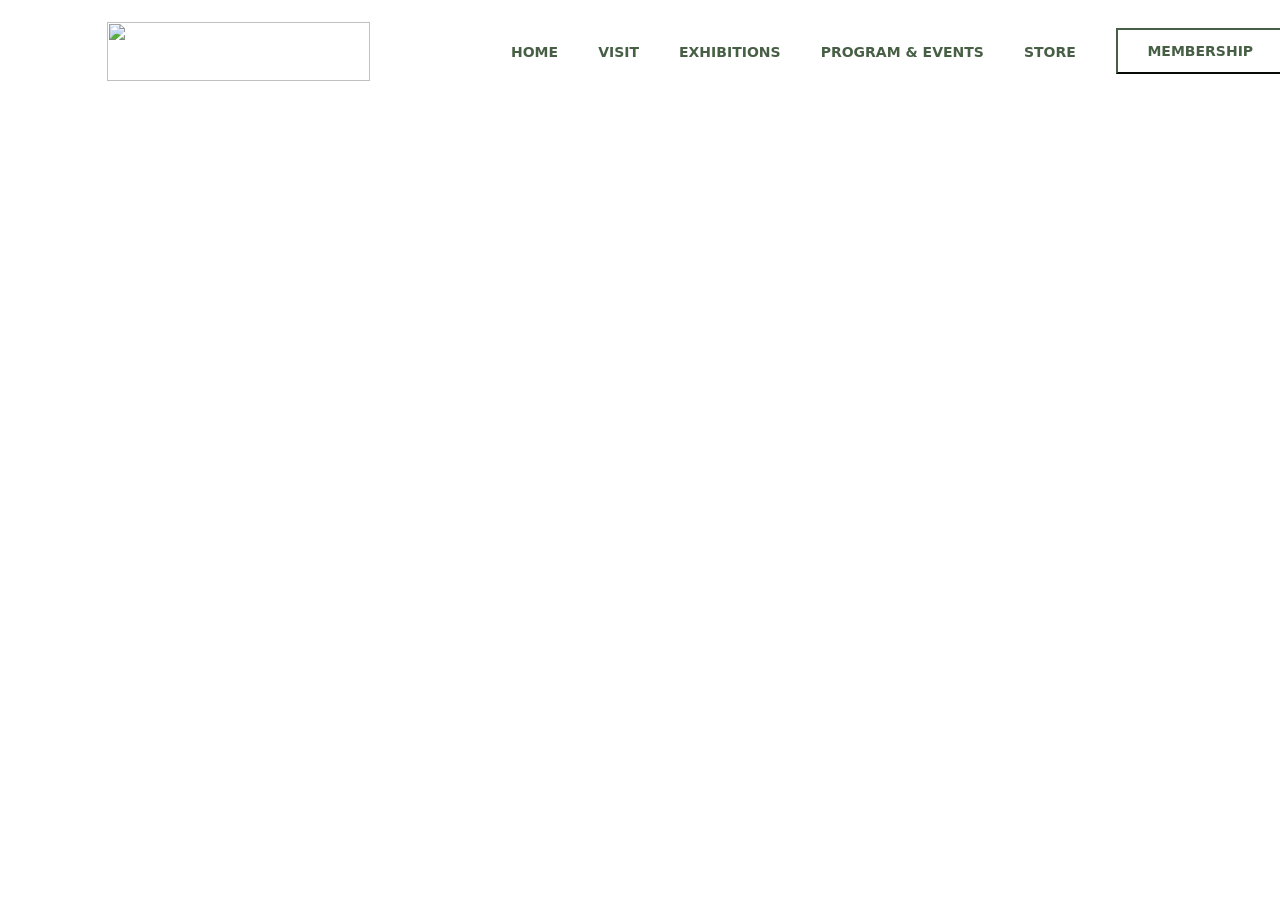
==== Botanical Garden/index.html @ ff12bc1d "refactored folders structure" ====
<!DOCTYPE html>
<html lang="en">
    <head>
        <meta charset="UTF-8" />
        <meta name="viewport" content="width=device-width, initial-scale=1.0" />
        <title>Botanical Garden</title>
        <link rel="stylesheet" href="styles.css" />
    </head>
    <body>
        <header>
            <div class="buttons">
                <img
                    src="file:///Users/dariashyrmovska/Downloads/Botanical%20Garden%20(Community)%20(Community)/nav/logo.svg"
                    class="img"
                />
                <button class="button1">HOME</button>
                <button class="button1">VISIT</button>
                <button class="button1">EXHIBITIONS</button>
                <button class="button1">PROGRAM & EVENTS</button>
                <button class="button1">STORE</button>
                <div class="button3">
                    <button class="button2">MEMBERSHIP</button>
                </div>
            </div>
        </header>
    </body>
</html>
---- Botanical Garden/styles.css ----
.img{
    height: 59px;
    width: 263px;
    padding: 14px 141px 15px 99px;
}
.buttons{
    display: flex;
    align-items:flex;
    width: 1400px;
    height: 88px;
   
}
.button1{
    background-color: rgba(143, 203, 255, 0);
    border: 0cap;
    padding: 20px 40px 20px 0px;
    color: #475F45;
    font-weight: bold;
    font-size: 14px;
    font-family: system-ui, -apple-system, BlinkMacSystemFont, 'Segoe UI', Roboto, Oxygen, Ubuntu, Cantarell, 'Open Sans', 'Helvetica Neue', sans-serif;
}
.button2{

    width: 169px;
    height: 46px;
    background-color:rgba(240, 248, 255, 0);
    border-color: #475F45;
    color: #475F45;
    font-weight: bold;
    font-size: 14px;
    font-family: system-ui, -apple-system, BlinkMacSystemFont, 'Segoe UI', Roboto, Oxygen, Ubuntu, Cantarell, 'Open Sans', 'Helvetica Neue', sans-serif;

}
.button3{
     padding: 20px 40px 20px 0px;
}
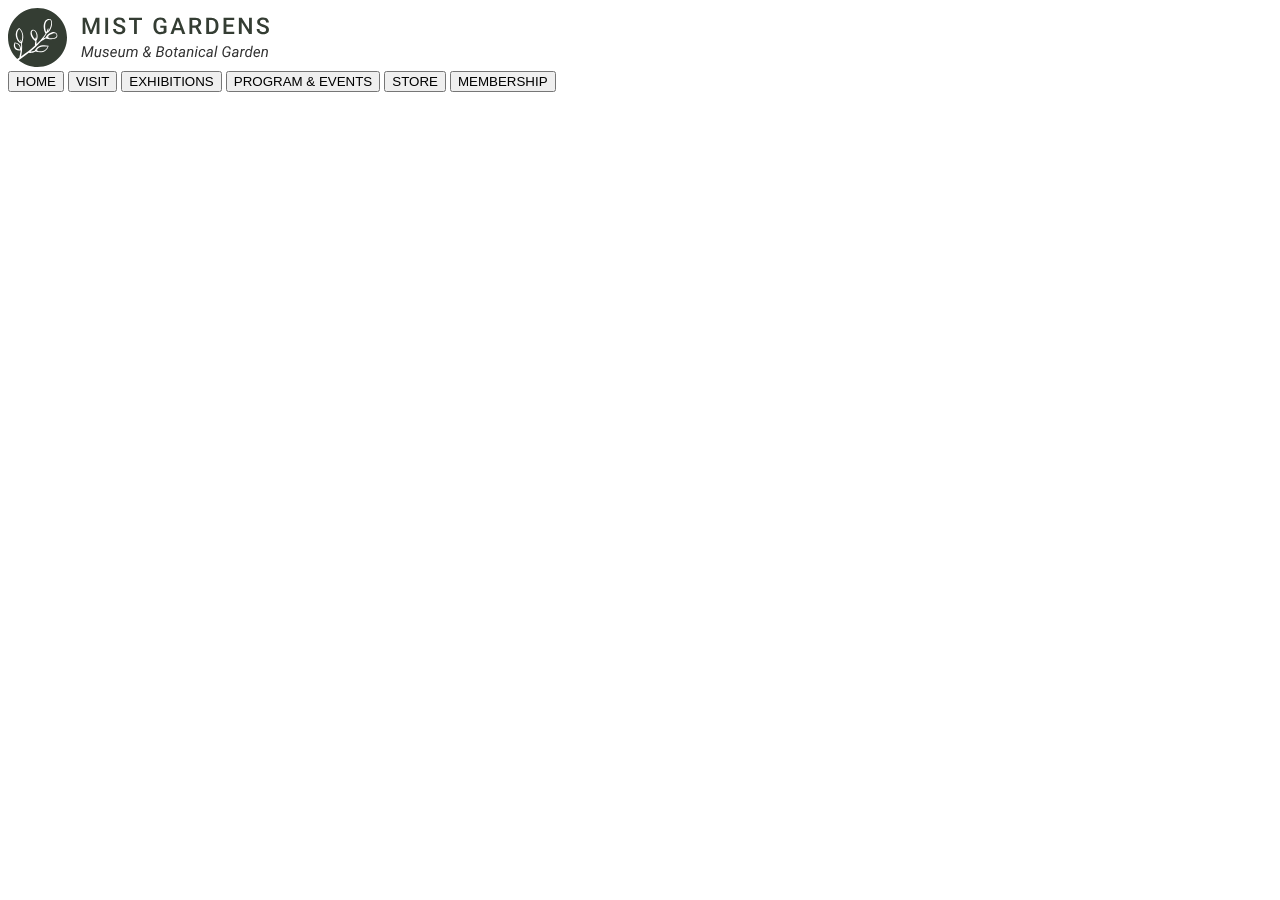
==== commit 52078527: "edited code" ====
--- a/Botanical Garden/index.html
+++ b/Botanical Garden/index.html
@@ -8,19 +8,22 @@
     </head>
     <body>
         <header>
+            <div class="logo">
+                    <img src="/Botanical Garden/images/logo.svg"
+                  
+                />
+            </div>
             <div class="buttons">
-                <img
-                    src="file:///Users/dariashyrmovska/Downloads/Botanical%20Garden%20(Community)%20(Community)/nav/logo.svg"
-                    class="img"
-                />
-                <button class="button1">HOME</button>
-                <button class="button1">VISIT</button>
-                <button class="button1">EXHIBITIONS</button>
-                <button class="button1">PROGRAM & EVENTS</button>
-                <button class="button1">STORE</button>
-                <div class="button3">
-                    <button class="button2">MEMBERSHIP</button>
-                </div>
+                <!-- TODO fix the path -->
+               
+                <button>HOME</button>
+                <button>VISIT</button>
+                <button>EXHIBITIONS</button>
+                <button>PROGRAM & EVENTS</button>
+                <button>STORE</button>
+               
+                 <button class="button1">MEMBERSHIP</button>
+                
             </div>
         </header>
     </body>
--- a/Botanical Garden/styles.css
+++ b/Botanical Garden/styles.css
@@ -1,36 +1,33 @@
-.img{
+@media only screen and (min-width: 1400px){
+    .logo {
+    
     height: 59px;
     width: 263px;
     padding: 14px 141px 15px 99px;
 }
-.buttons{
+header{
     display: flex;
-    align-items:flex;
+    justify-content: row;
+    
+}
+.buttons, button {
+    display: flex;
+    align-items:center;
+    justify-content: center; 
+    flex-direction: row;/* TODO correct value */
     width: 1400px;
     height: 88px;
-   
-}
-.button1{
-    background-color: rgba(143, 203, 255, 0);
+     background-color: rgba(143, 203, 255, 0);
     border: 0cap;
-    padding: 20px 40px 20px 0px;
-    color: #475F45;
+    padding: 20px 40px 20px 20px;
+    color: #475f45;
     font-weight: bold;
     font-size: 14px;
-    font-family: system-ui, -apple-system, BlinkMacSystemFont, 'Segoe UI', Roboto, Oxygen, Ubuntu, Cantarell, 'Open Sans', 'Helvetica Neue', sans-serif;
+    font-family: system-ui, -apple-system, BlinkMacSystemFont, "Segoe UI",
+        Roboto, Oxygen, Ubuntu, Cantarell, "Open Sans", "Helvetica Neue",
+        sans-serif;
 }
-.button2{
+}
 
-    width: 169px;
-    height: 46px;
-    background-color:rgba(240, 248, 255, 0);
-    border-color: #475F45;
-    color: #475F45;
-    font-weight: bold;
-    font-size: 14px;
-    font-family: system-ui, -apple-system, BlinkMacSystemFont, 'Segoe UI', Roboto, Oxygen, Ubuntu, Cantarell, 'Open Sans', 'Helvetica Neue', sans-serif;
 
-}
-.button3{
-     padding: 20px 40px 20px 0px;
-}
+
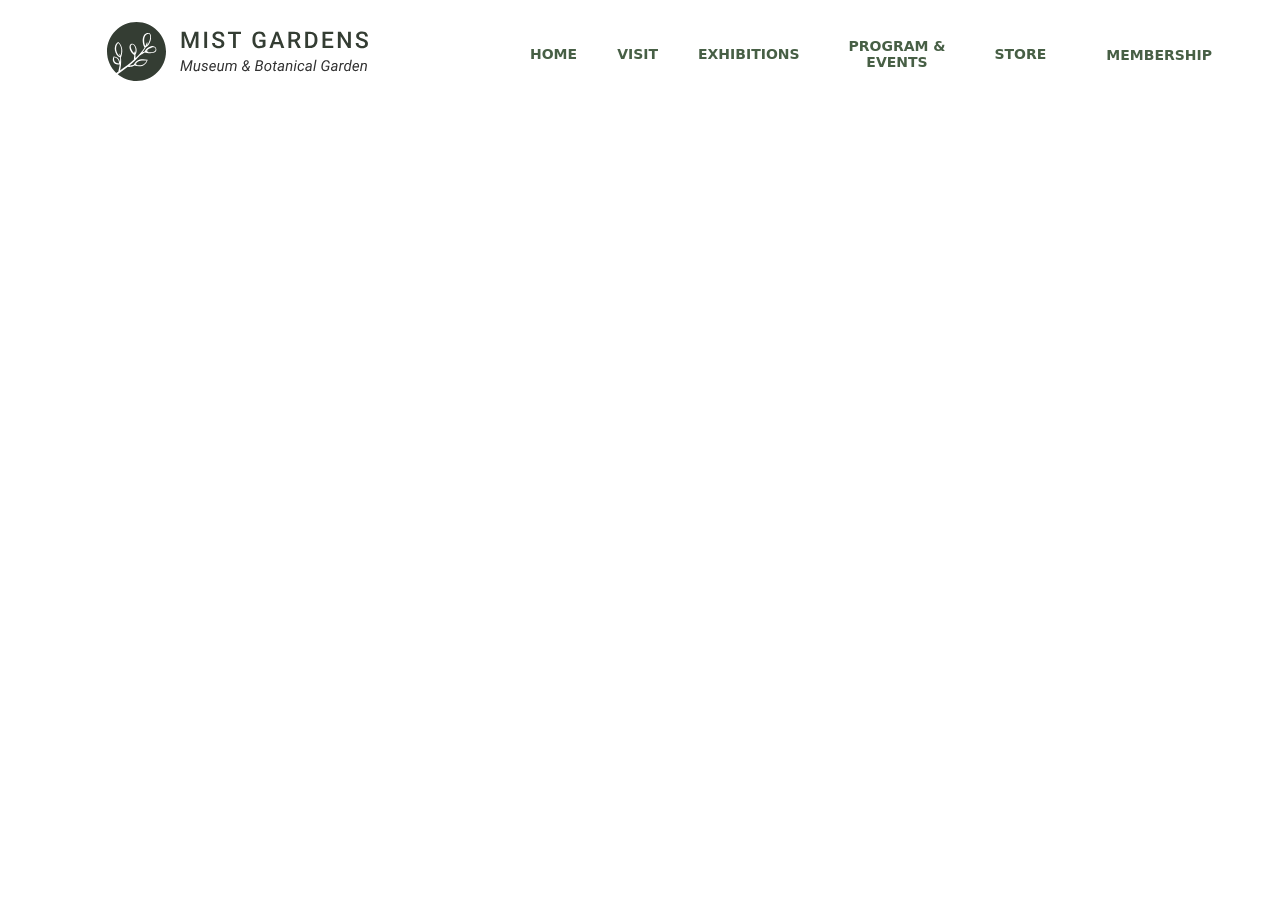
==== commit e70bc3e9: "added smthg" ====
--- a/Botanical Garden/index.html
+++ b/Botanical Garden/index.html
@@ -21,10 +21,13 @@
                 <button>EXHIBITIONS</button>
                 <button>PROGRAM & EVENTS</button>
                 <button>STORE</button>
-               
-                 <button class="button1">MEMBERSHIP</button>
+                <div class="button2">
+                <button class="button1">MEMBERSHIP</button>
+            </div>
+                 
                 
             </div>
+           
         </header>
     </body>
 </html>
--- a/Botanical Garden/styles.css
+++ b/Botanical Garden/styles.css
@@ -1,13 +1,14 @@
-@media only screen and (min-width: 1400px){
-    .logo {
+/*@media only screen and (min-width: 1400px){ */
+    .logo {         
     
     height: 59px;
     width: 263px;
-    padding: 14px 141px 15px 99px;
+    padding: 14px 120px 15px 99px;
 }
 header{
     display: flex;
     justify-content: row;
+    align-items: center;
     
 }
 .buttons, button {
@@ -15,11 +16,11 @@
     align-items:center;
     justify-content: center; 
     flex-direction: row;/* TODO correct value */
-    width: 1400px;
-    height: 88px;
+    
+    height: 15px;
      background-color: rgba(143, 203, 255, 0);
     border: 0cap;
-    padding: 20px 40px 20px 20px;
+    padding: 22px 20px 20px 20px;
     color: #475f45;
     font-weight: bold;
     font-size: 14px;
@@ -27,7 +28,24 @@
         Roboto, Oxygen, Ubuntu, Cantarell, "Open Sans", "Helvetica Neue",
         sans-serif;
 }
+.button2 {
+     display: flex;
+    align-items:center;
+    justify-content: center; 
+    flex-direction: row;/* TODO correct value */
+    
+    height: 15px;
+     background-color: rgba(143, 203, 255, 0);
+    
+    padding: 22px 20px 20px 20px;
+    color: #475f45;
+    font-weight: bold;
+    font-size: 14px;
+    font-family: system-ui, -apple-system, BlinkMacSystemFont, "Segoe UI",
+        Roboto, Oxygen, Ubuntu, Cantarell, "Open Sans", "Helvetica Neue",
+        sans-serif;
 }
+/*} */
 
 
 
